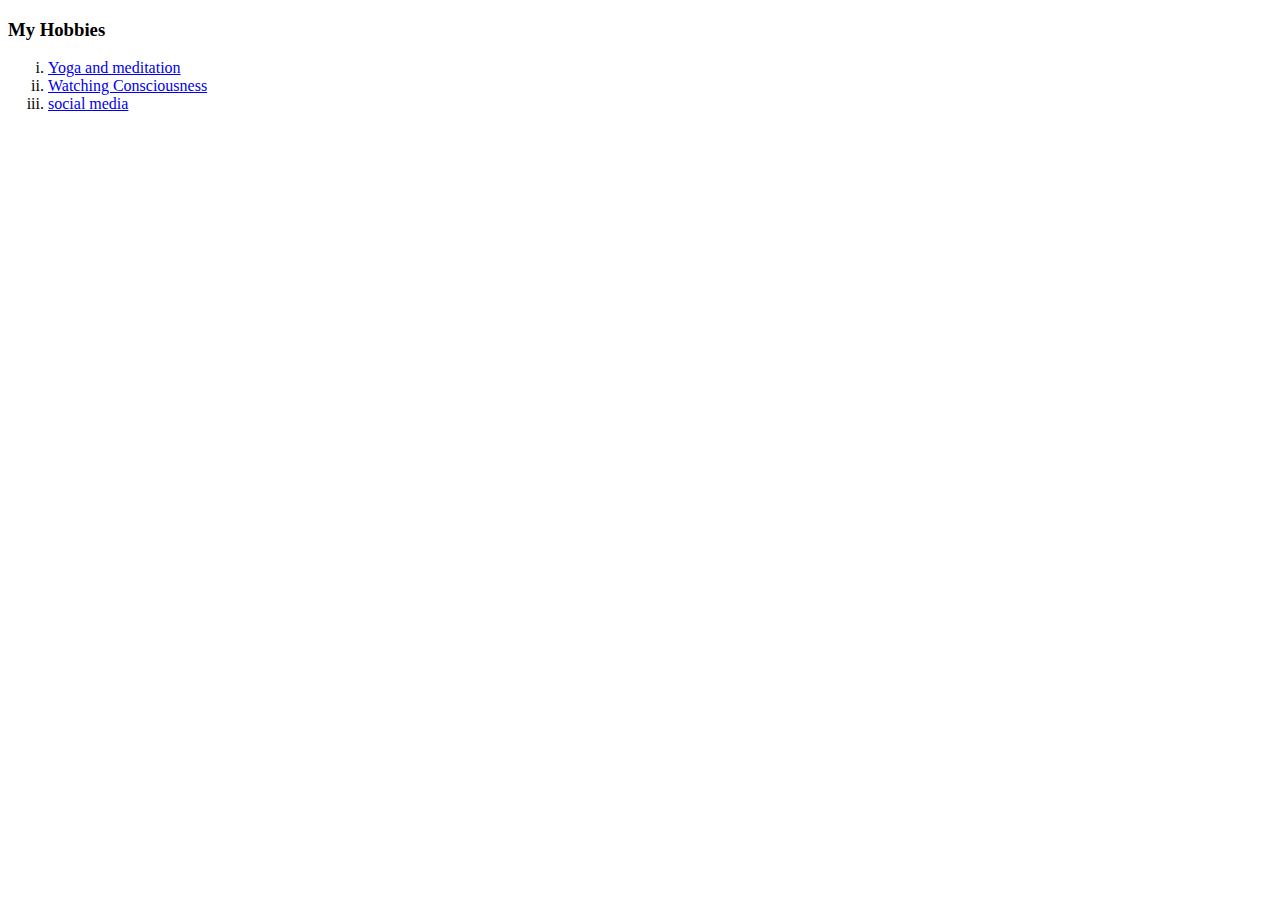
==== hobbies.html @ 30812b87 "add initial cv website file" ====
<!doctype html>
<html lang="en">
<head>
    <meta charset="UTF-8">
    <meta name="viewport"
          content="width=device-width, user-scalable=no, initial-scale=1.0, maximum-scale=1.0, minimum-scale=1.0">
    <meta http-equiv="X-UA-Compatible" content="ie=edge">
    <title>My Hobbies</title>
</head>
<body>


    <h3>My Hobbies</h3>
        <ol type="i">
            <li><a href="https://media.newyorker.com/photos/5e7b9a7d5749570008a1b24d/2:2/w_1017,h_1017,c_limit/Fry-YogaWithAdriene.jpg">Yoga and meditation</a></li>
            <li><a href="https://upload.wikimedia.org/wikipedia/en/7/7a/Bhagwan_Shree_Rajneesh_and_disciples_in_darshan_at_Poona_in_1977.jpg">Watching Consciousness </a></li>
            <li><a href="https://snworksceo.imgix.net/dth/9e98e1ba-3e39-4dcf-aa54-a764f44deb34.sized-1000x1000.jpg?w=1000">social media</a></li>
        </ol>

</body>
</html>
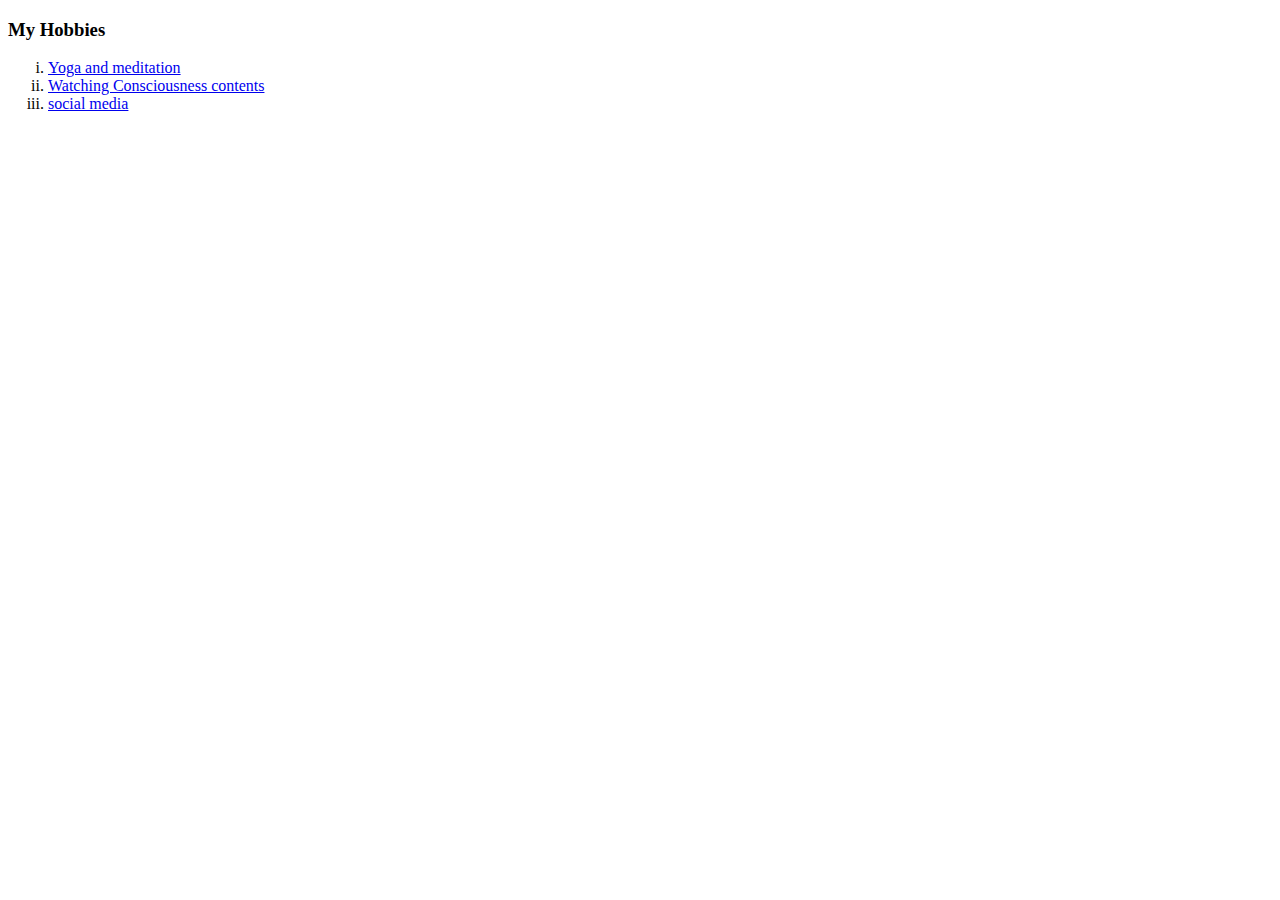
==== commit e9fc5b7f: "Update hobbies.html" ====
--- a/hobbies.html
+++ b/hobbies.html
@@ -13,7 +13,7 @@
     <h3>My Hobbies</h3>
         <ol type="i">
             <li><a href="https://media.newyorker.com/photos/5e7b9a7d5749570008a1b24d/2:2/w_1017,h_1017,c_limit/Fry-YogaWithAdriene.jpg">Yoga and meditation</a></li>
-            <li><a href="https://upload.wikimedia.org/wikipedia/en/7/7a/Bhagwan_Shree_Rajneesh_and_disciples_in_darshan_at_Poona_in_1977.jpg">Watching Consciousness </a></li>
+            <li><a href="https://upload.wikimedia.org/wikipedia/en/7/7a/Bhagwan_Shree_Rajneesh_and_disciples_in_darshan_at_Poona_in_1977.jpg">Watching Consciousness contents </a></li>
             <li><a href="https://snworksceo.imgix.net/dth/9e98e1ba-3e39-4dcf-aa54-a764f44deb34.sized-1000x1000.jpg?w=1000">social media</a></li>
         </ol>
 
